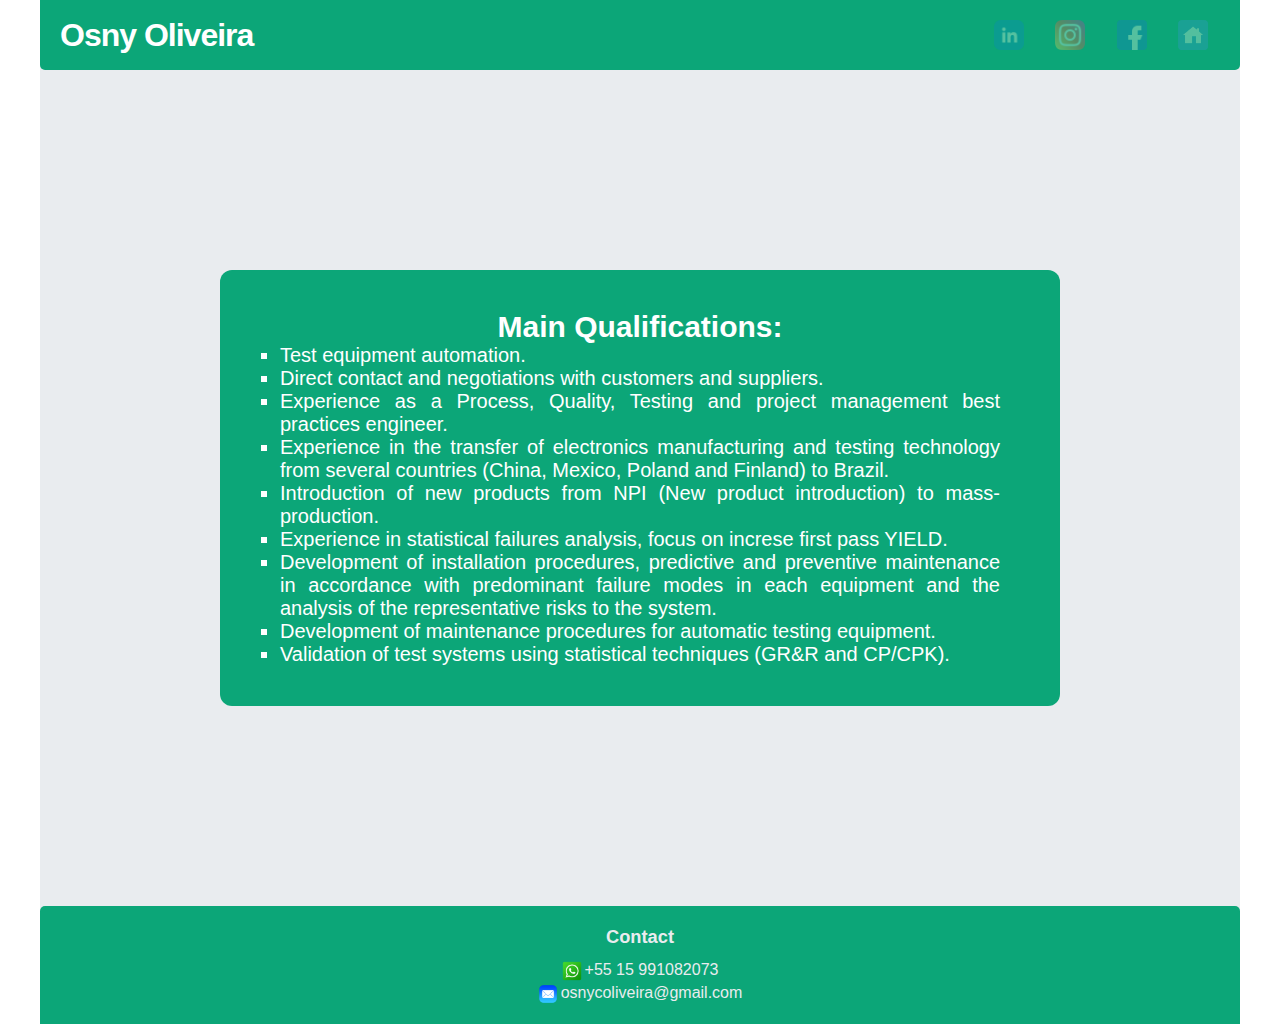
==== Main-Qualifications.html @ 9dc49b52 "Initial commit" ====
<!DOCTYPE html>
<html lang="en">
  <head>
    <meta charset="UTF-8" />
    <meta http-equiv="X-UA-Compatible" content="IE=edge" />
    <meta name="viewport" content="width=device-width, initial-scale=1.0" />
    <title>Main-Qualification</title>

    <!-- link for CSS -->
    <link rel="stylesheet" href="style.css" />
  </head>

  <!-- define body as a container block -->
  <body>
    <div class="container">
      <header class="main-header clearfix">
        <!-- header content -->
        <div class="name">
          <h1>Osny Oliveira</h1>
        </div>

        <!-- insert icons image, define external links and using target as "_blank" to opens in a new windown -->
        <nav class="navigation-btn">
          <ul class="icons">
            <li class="social">
              <a
                href="https://www.linkedin.com/in/osny-oliveira-105ba815/"
                target="_blank"
                title="linkedin"
                ><img
                  class="social-media"
                  src="img/linkedin.png"
                  alt="linkedin icon"
              /></a>
            </li>
            <li class="social">
              <a
                href="https://www.instagram.com/osnycojunior/"
                target="_blank"
                title="Instagram"
                ><img
                  class="social-media"
                  src="img/instagram.png"
                  alt="instagram icon"
              /></a>
            </li>
            <li class="social">
              <a
                href="https://www.facebook.com/profile.php?id=100000691095402"
                target="_blank"
                title="Facebook"
                ><img
                  class="social-media"
                  src="img/facebook.png"
                  alt="facebook icon"
              /></a>
            </li>

            <!-- HOME icon, to return to the new page "index.html" -->
            <li class="social">
              <a href="index.html" title="HOME"
                ><img class="social-media" src="img/home.png" alt="home icon"
              /></a>
            </li>
          </ul>
        </nav>
      </header>
      <section class="qualification">
        <h2>Main Qualifications:</h2>
        <ul class="main-qualification">
          <li>Test equipment automation.</li>
          <li>Direct contact and negotiations with customers and suppliers.</li>
          <li>
            Experience as a Process, Quality, Testing and project management
            best practices engineer.
          </li>
          <li>
            Experience in the transfer of electronics manufacturing and testing
            technology from several countries (China, Mexico, Poland and
            Finland) to Brazil.
          </li>
          <li>
            Introduction of new products from NPI (New product introduction) to
            mass-production.
          </li>
          <li>
            Experience in statistical failures analysis, focus on increse first
            pass YIELD.
          </li>
          <li>
            Development of installation procedures, predictive and preventive
            maintenance in accordance with predominant failure modes in each
            equipment and the analysis of the representative risks to the
            system.
          </li>
          <li>
            Development of maintenance procedures for automatic testing
            equipment.
          </li>
          <li>
            Validation of test systems using statistical techniques (GR&R and
            CP/CPK).
          </li>
        </ul>
      </section>

      <footer>
        <h5>Contact</h5>
        <p class="phone">
          <img class="whatsapp" src="img/whatsapp.png" alt="whatsapp icon" />
          +55 15 991082073
        </p>
        <a
          class="contact"
          href="mailto:osnycoliveira@gmail.com?subject=Contact"
        >
          <img class="mail" src="img/Mail.png" alt="mail icon" />
          osnycoliveira@gmail.com
        </a>
      </footer>
    </div>
  </body>
</html>
---- style.css ----
/* main reset */
* {
  margin: 0;
  padding: 0;
  box-sizing: border-box;
}
body {
  /* define main background-color and main font-family */
  color: #ffffff;
  font-family: "PT Sans Narrow", sans-serif;
}
.container {
  /* Define container specifications */
  max-width: 1200px;
  margin: auto;
  justify-content: center;
  background-color: #e9ecef;
  z-index: -1;
}
.main-header {
  /* main header definitions, used for all pages */
  display: flex;
  justify-content: space-between;
  grid-column: 1 / -1;
  height: 70px;
  letter-spacing: -1px;
  border-radius: 0 0 5px 5px;
  background-color: #0ca678;
  padding: 5px 20px 5px 20px;
  align-items: center;
}

/* formatting header icons */
.social {
  display: inline-flex;
}
/* formatting header icons size */
.social-media {
  width: 30px;
  height: 30px;
}

/*hover animations header icons definition */
.social-media:hover,
.social-media:active {
  transition: opacity 0.5s ease-in-out;
  opacity: 1;
  transform: scale(130%, 130%);
  border: 0.1px solid #fff;
  border-radius: 20%;
  box-shadow: 0 10px 10px 0.07px rgba(0, 0, 0, 0.2);
}

/* define main image position */
.main-image {
  display: grid;
  grid-template-columns: 1fr;
  align-items: center;
  justify-items: center;
}

/* formatting main image */
.image {
  box-shadow: 0 0 10px rgb(88, 88, 88);
  width: 250px;
  height: 250px;
  border-width: 5px;
  padding: 3px;
  border: double 1px #087f5b;
  border-radius: 20%;
  margin: -30px 0 100px 0;
}

/* define and formatting main text box */
.personal-description {
  width: 70%;
  align-items: center;
  text-align: justify;
  justify-items: center;
  background-color: #0ca678;
  margin: 0 auto 200px auto;
  padding: 40px 60px 40px 60px;
  border-radius: 12px;
  color: #fff;
  font-size: 20px;
  font-family: Helvetica, sans-serif;
}

/* define position of the gifs */
.skill {
  display: flex;
  position: relative;
  justify-content: center;
  column-gap: 20px;
  margin: 0 0 350px 0;
  text-align: center;
}

/* fomatting text box behing images */
.Main-Qualifications-Text,
.Professional-Career-text {
  width: 350px;
  height: 350px;
  border-radius: 12px 12px 12px 12px;
  z-index: 0;
  color: #000;
  font-size: 30px;
  color: #fff;
  padding-top: 150px;
  background-color: #099268;
  justify-content: center;
  align-items: center;
  text-align: center;
}

/* formatting gifs */
.description-img {
  display: flex;
  position: absolute;
  justify-content: center;
  align-items: center;
  text-align: center;
  width: 350px;
  height: 350px;
  z-index: 1;
  border-radius: 12px 12px 12px 12px;
  transition: 0.5s ease-in-out;
  opacity: 1;
}

/* define hover animations, hide gifs and show text box */
.description-img:hover {
  transition: 0.5s ease-in-out;
  border: double 1px #373a3d;
  box-shadow: 0 0 10px rgb(88, 88, 88);
  opacity: 0.1;
}

nav {
  color: #fff;
  display: flex;
  align-items: center;
  font-size: 30px;
}
nav a:link {
  color: #099268;
  margin: 12px;
  display: flex;
  align-items: center;
  justify-content: center;
}

/* formatting text box for Professional-Career.html */
.jobs {
  display: block;
  margin: 100px auto 100px auto;
  width: 50%;
}
/* formatting text box for Main-Qualifications.html */
.qualification {
  width: 70%;
  align-items: center;
  text-align: justify;
  justify-items: center;
  background-color: #0ca678;
  margin: 200px auto 200px auto;
  padding: 40px 60px 40px 60px;
  border-radius: 12px;
  justify-content: center;
  color: #fff;
  font-size: 20px;
  font-family: Helvetica, sans-serif;
}

/* footer definitions, used for all pages */
footer {
  display: flex;
  flex-direction: column;
  border-radius: 5px 5px 0 0;
  font-size: 22px;
  font-family: Arial, sans-serif;
  background-color: #0ca678;
  color: #e9ecef;
  padding: 20px 20px 20px 20px;
  justify-content: center;
  align-items: center;
  text-align: center;
}
.whatsapp {
  color: #e9ecef;
  margin-right: 3px;
  width: 20px;
  height: 20px;
}
.contact {
  font-size: 16px;
  display: flex;
  color: #e9ecef;
}
.mail {
  margin-right: 3px;
  width: 20px;
  height: 20px;
}
.phone {
  display: flex;
  color: #e9ecef;
  font-size: 16px;
  font-family: Arial, sans-serif;
  margin: 3px 0 3px 0;
  font-size: 16px;
}
h5 {
  margin-bottom: 10px;
}
a {
  text-decoration: none;
}

ul {
  list-style-type: square;
}

/* responsive format for touch devices */
@media (max-width: 768px) {
  .container {
    max-width: 760px;
    justify-content: center;
    align-items: center;
  }
  .main-header {
    display: block;
    padding-top: 15px;
    margin-bottom: 10px;
    height: 130px;
    text-align: center;
  }
  .navigation-btn {
    display: block;
  }

  .skill {
    flex-direction: column;
    justify-content: center;
    align-items: center;
    text-align: center;
    gap: 20px;
  }
  .description-img {
    margin-bottom: 30px;
  }
  h2 {
    font-size: 18px;
  }
  .personal-description {
    width: 95%;
    text-align: center;
    padding: 30px 20px 30px 20px;
    margin-bottom: 100px;
    font-size: 16px;
  }
  .jobs {
    margin: 10px auto 10px auto;
    width: 100%;
  }
  .Main-Qualifications-Text,
  .Professional-Career-text {
    margin-top: 350px;
    height: 50px;
    padding-top: 5px;
    border-radius: 0 0 12px 12px;
    z-index: -1;
  }
  .description-img {
    margin-bottom: 30px;
    border-radius: 12px 12px 0 0;
  }

  .qualification {
    margin-top: 70px;
    margin-bottom: 70px;
    width: 97%;
    padding: 30px 30px 30px 30px;
    font-size: 12px;
  }
}
@media (min-width: 1025px) {
  .social-media {
    opacity: 0.3;
  }
}

/* resposive format for tablet device */
@media (max-width: 1025px) {
  .Main-Qualifications-Text,
  .Professional-Career-text {
    margin-top: 350px;
    height: 50px;
    padding-top: 5px;
    border-radius: 0 0 12px 12px;
    z-index: -1;
  }
  .description-img {
    margin-bottom: 30px;
    border-radius: 12px 12px 0 0;
  }
  .container {
    /* Define container max size for tablet device */
    max-width: 1025px;
  }
  .qualification {
    width: 95%;
  }
}
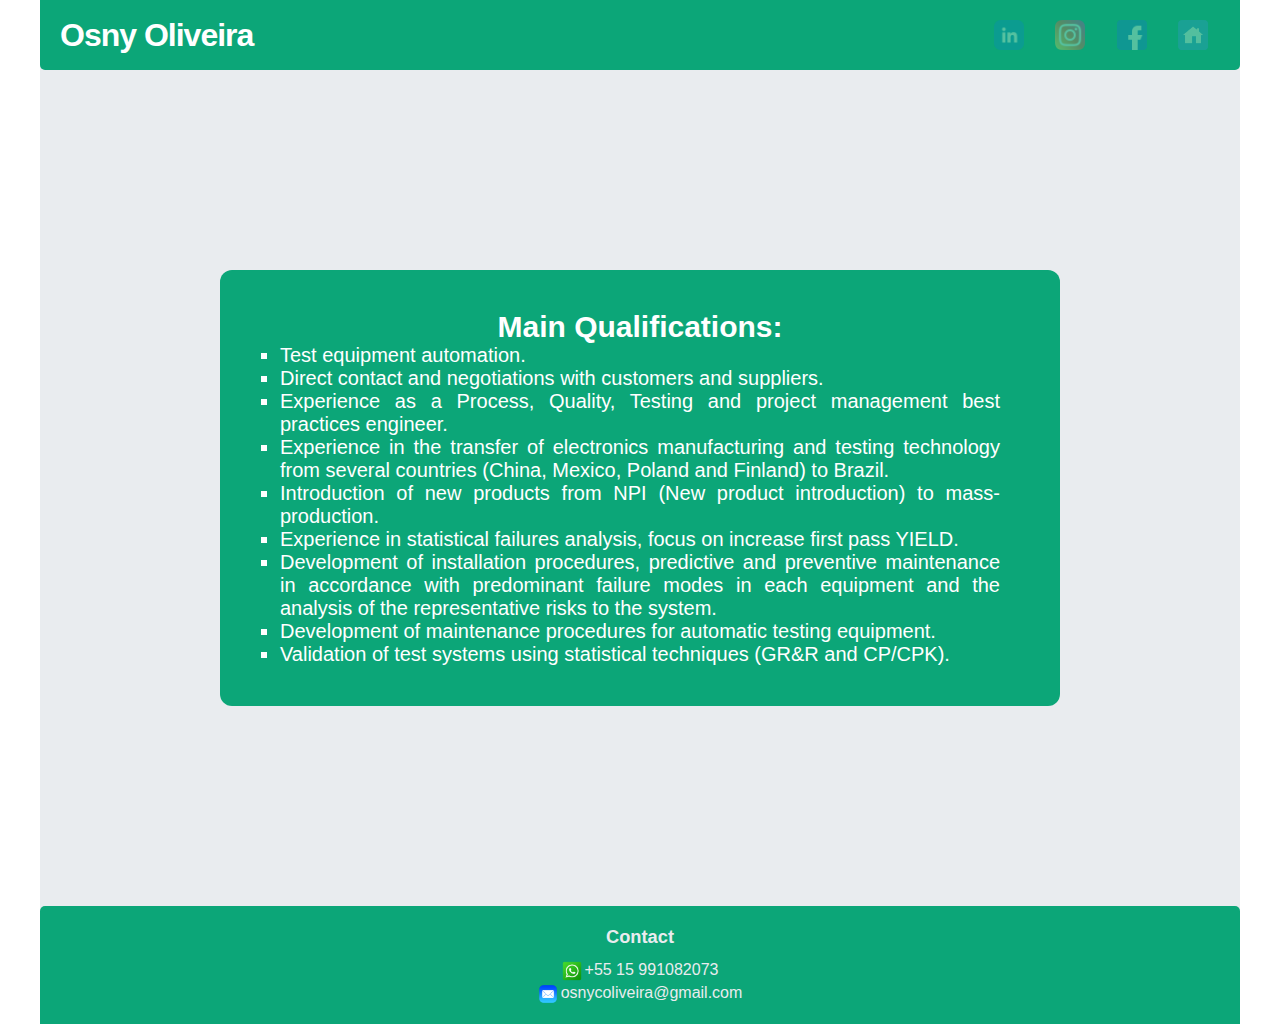
==== commit 13bd1f39: "FINAL_version" ====
--- a/Main-Qualifications.html
+++ b/Main-Qualifications.html
@@ -84,7 +84,7 @@
             mass-production.
           </li>
           <li>
-            Experience in statistical failures analysis, focus on increse first
+            Experience in statistical failures analysis, focus on increase first
             pass YIELD.
           </li>
           <li>
